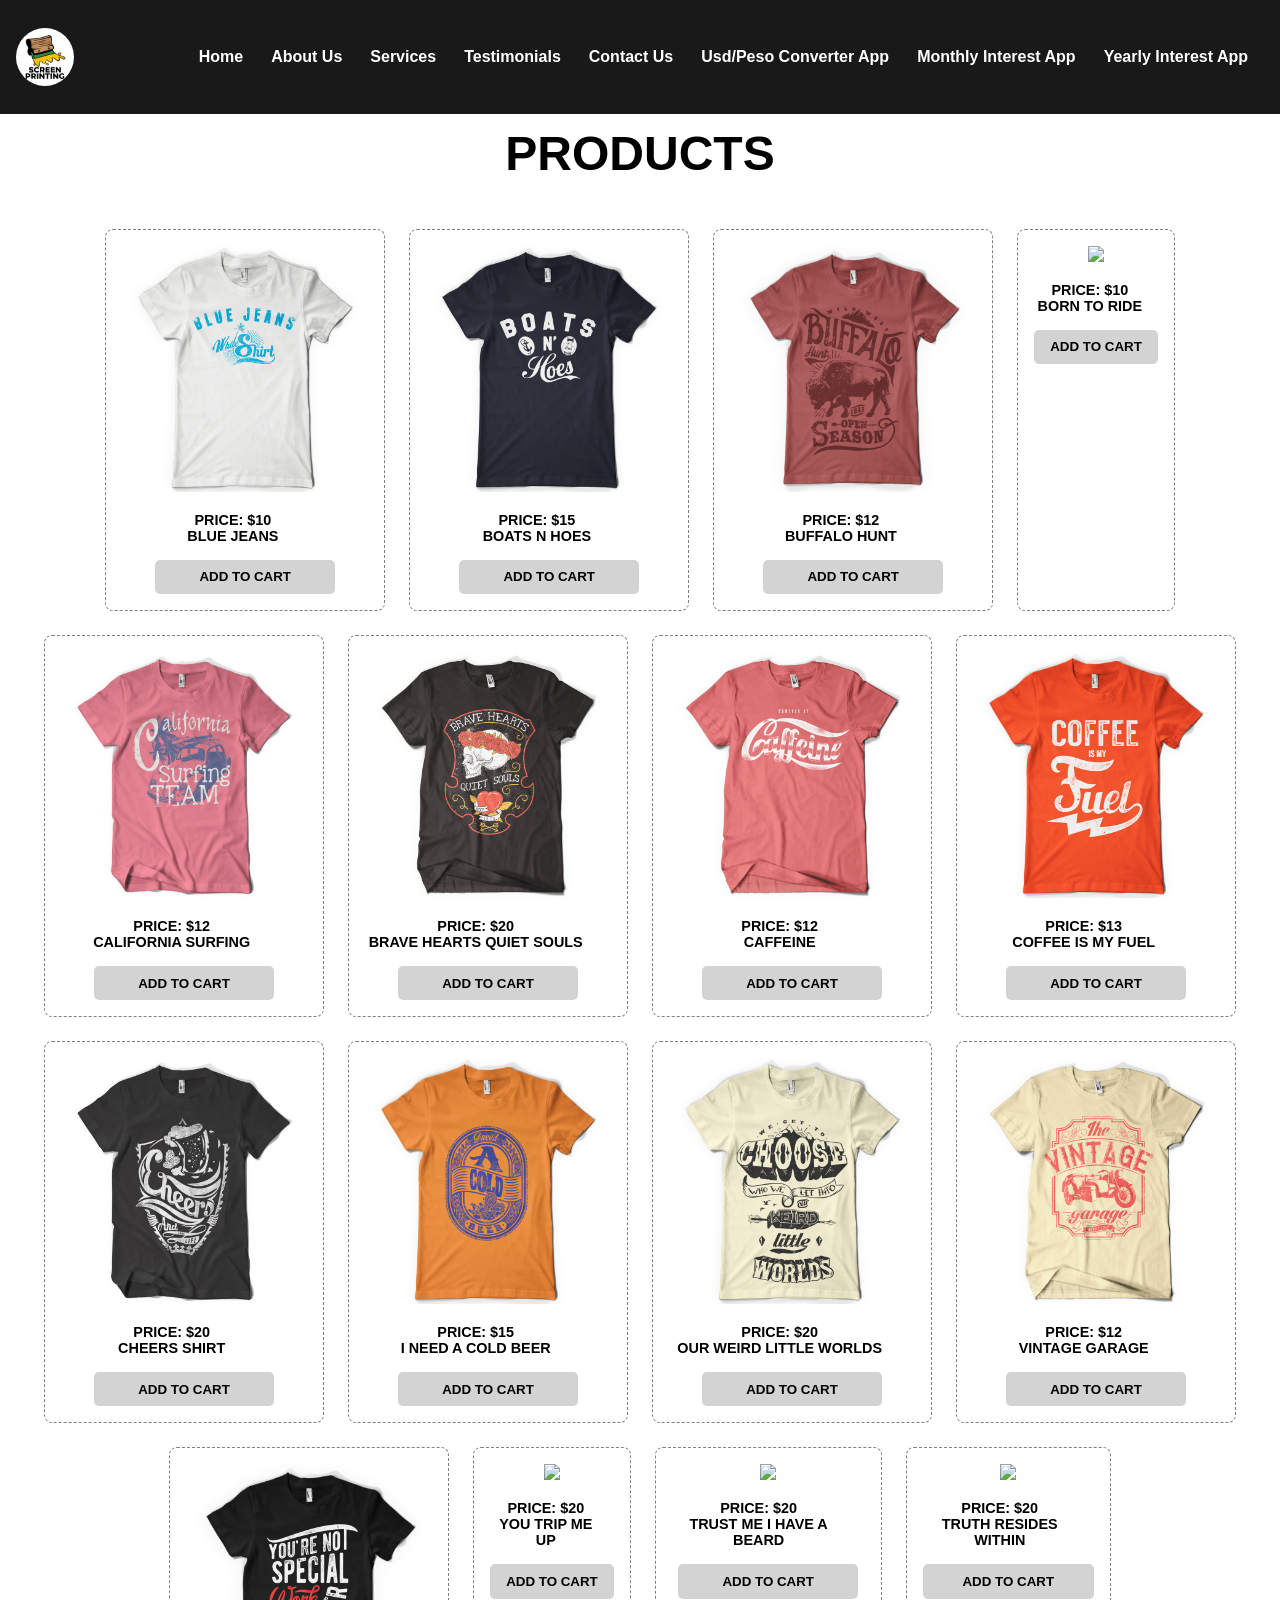
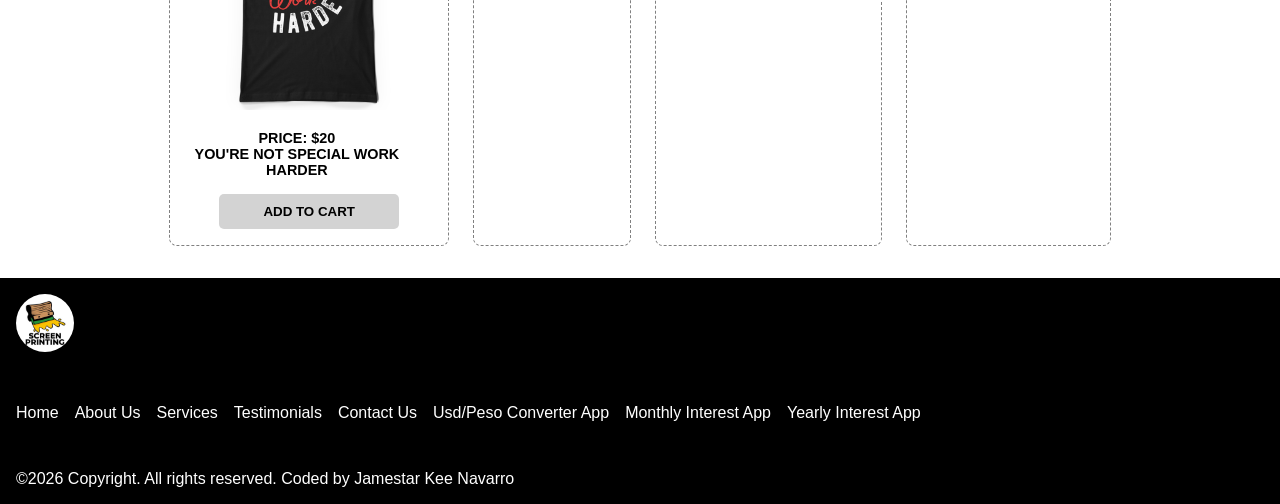
==== product-images/product-images.html @ 46c11966 "Add files via upload" ====
<!DOCTYPE html>
<html>
	<head>
		<meta charset="utf-8">
		<meta name="viewport" content="width=device-width, initial-scale=1">
		<title>Product Images</title>
		<link rel="stylesheet" href="main.css">
		<link rel="stylesheet" href="../main.css">
		<link rel="stylesheet" href="../header.css">
		<link rel="stylesheet" href="../footer.css">
	</head>
<body>

	<header>
		<nav id="top-nav">
			<a href="../index.html"><img class="logo" src="../icons/logo.jpg"></a>
			<ul id="ul-menu">
				<li> <a class="links" href="../index.html" tabindex="0">Home</a> </li>
				<li> <a class="links" href="../index.html#about" tabindex="0">About Us</a> </li>
				<li> <a class="links" href="../index.html#services" tabindex="0">Services</a> </li>
				<li> <a class="links" href="../index.html#testimonials" tabindex="0">Testimonials</a> </li>
				<li> <a href="../index.html#contacts" tabindex="0">Contact Us</a> </li>
				<li> <a class="links" href="../usd-to-peso/converter.html" tabindex="0">Usd/Peso Converter App</a> </li>
				<li> <a class="links" href="../monthly-calc/monthly.html" tabindex="0">Monthly Interest App</a> </li>
				<li> <a class="links" href="../yearly-calc/yearly.html" tabindex="0">Yearly Interest App</a> </li>
			</ul>
			<button id="menu-btn" tabindex="0">CLOSE</button>		
		</nav>
	</header>


	<!-- Lightbox -->
	<div id="lightbox">
		<span id="close-btn">&times;</span>
		<img id="image" src="">
		<p id="print-name">BLUE JEANS</p>

		<div id="arrows">
			<img id="left" tabindex="0" src="../icons/arrow.png" style="width:50px; height: 50px; transform: rotateY(180deg);">
			<img id="right" tabindex="0" src="../icons/arrow.png" style="width:50px; height: 50px;">
		</div>
	</div>

	<div id="toast">Added to cart successfully!</div>

	<div id="products-div">
		<h1 style="text-shadow: none;">PRODUCTS</h1>

		<div>
				<figure class="image-card">
					<img class="image" src="../images/blue jeans.jpg">
					<figcaption>
						<p>PRICE: $<span>10</span></p>
						<p>BLUE JEANS</p>		
					</figcaption>
					<button class="add-to-cart">ADD TO CART</button>
				</figure>

				<figure class="image-card">
					<img class="image" src="../images/boats n hoes.jpg">
					<figcaption>

						<p>PRICE: $<span>15</span></p>
						<p>BOATS N HOES</p>		
					</figcaption>
					<button class="add-to-cart">ADD TO CART</button>
				</figure>

				<figure class="image-card">
					<img class="image" src="../images/buffalo hunt.jpg">
					<figcaption>
						<p>PRICE: $<span>12</span></p>
						<p>BUFFALO HUNT</p>		
					</figcaption>
					<button class="add-to-cart">ADD TO CART</button>
				</figure>

				<figure class="image-card">
					<img class="image" src="../images/BORN TO RIDE.jpg">
					<figcaption>

						<p>PRICE: $<span>10</span></p>
						<p>BORN TO RIDE</p>		
					</figcaption>
					<button class="add-to-cart">ADD TO CART</button>
				</figure>

				<figure class="image-card">
					<img class="image" src="../images/california surfing.jpg">
					<figcaption>

						<p>PRICE: $<span>12</span></p>
						<p>CALIFORNIA SURFING</p>		
					</figcaption>
					<button class="add-to-cart">ADD TO CART</button>
				</figure>

				<figure class="image-card">
					<img class="image" src="../images/brave hearts quiet souls.jpg">
					<figcaption>

						<p>PRICE: $<span>20</span></p>
						<p>BRAVE HEARTS QUIET SOULS</p>		
					</figcaption>
					<button class="add-to-cart">ADD TO CART</button>
				</figure>

				<figure class="image-card">
					<img class="image" src="../images/caffeine.jpg">
					<figcaption>

						<p>PRICE: $<span>12</span></p>
						<p>CAFFEINE</p>		
					</figcaption>
					<button class="add-to-cart">ADD TO CART</button>
				</figure>

				<figure class="image-card">
					<img class="image" src="../images/coffee is my fuel.jpg">
					<figcaption>

						<p>PRICE: $<span>13</span></p>
						<p>COFFEE IS MY FUEL</p>		
					</figcaption>
					<button class="add-to-cart">ADD TO CART</button>
				</figure>

				<figure class="image-card">
					<img class="image" src="../images/cheers shirt.jpg">
					<figcaption>

						<p>PRICE: $<span>20</span></p>
						<p>CHEERS SHIRT</p>		
					</figcaption>
					<button class="add-to-cart">ADD TO CART</button>
				</figure>

				<figure class="image-card">
					<img class="image" src="../images/i need a cold beer.jpg">
					<figcaption>

						<p>PRICE: $<span>15</span></p>
						<p>I NEED A COLD BEER</p>		
					</figcaption>
					<button class="add-to-cart">ADD TO CART</button>
				</figure>

				<figure class="image-card">
					<img class="image" src="../images/our weird little worlds.jpg">
					<figcaption>

						<p>PRICE: $<span>20</span></p>
						<p>OUR WEIRD LITTLE WORLDS</p>		
					</figcaption>
					<button class="add-to-cart">ADD TO CART</button>
				</figure>

				<figure class="image-card">
					<img class="image" src="../images/vintage garage.jpg">
					<figcaption>

						<p>PRICE: $<span>12</span></p>
						<p>VINTAGE GARAGE</p>		
					</figcaption>
					<button class="add-to-cart">ADD TO CART</button>
				</figure>

				<figure class="image-card">
					<img class="image" src="../images/you're not special work harder.jpg">
					<figcaption>

						<p>PRICE: $<span>20</span></p>
						<p>YOU'RE NOT SPECIAL WORK HARDER</p>		
					</figcaption>
					<button class="add-to-cart">ADD TO CART</button>
				</figure>

				<figure class="image-card">
					<img class="image" src="../images/YOU TRIP ME UP.jpg">
					<figcaption>

						<p>PRICE: $<span>20</span></p>
						<p>YOU TRIP ME UP</p>		
					</figcaption>
					<button class="add-to-cart">ADD TO CART</button>
				</figure>

				<figure class="image-card">
					<img class="image" src="../images/TRUST ME I HAVE A BEARD.jpg">
					<figcaption>

						<p>PRICE: $<span>20</span></p>
						<p>TRUST ME I HAVE A BEARD</p>		
					</figcaption>
					<button class="add-to-cart">ADD TO CART</button>
				</figure>

	
				<figure class="image-card">
					<img class="image" src="../images/TRUTH RESIDES WITHIN.jpg">
					<figcaption>

						<p>PRICE: $<span>20</span></p>
						<p>TRUTH RESIDES WITHIN</p>		
					</figcaption>
					<button class="add-to-cart">ADD TO CART</button>
				</figure>
		</div>	
	</div>

	<footer>
			<a href="../index.html"><img class="logo" src="../icons/logo.jpg"></a>
			<ul id="menu-footer">
				<li> <a class="links" href="../index.html" tabindex="0">Home</a> </li>
				<li> <a class="links" href="../index.html#about" tabindex="0">About Us</a> </li>
				<li> <a class="links" href="../index.html#services" tabindex="0">Services</a> </li>
				<li> <a class="links" href="../index.html#testimonials" tabindex="0">Testimonials</a> </li>
				<li> <a href="../index.html#contacts" tabindex="0">Contact Us</a> </li>
				<li> <a class="links" href="../usd-to-peso/converter.html" tabindex="0">Usd/Peso Converter App</a> </li>
				<li> <a class="links" href="../monthly-calc/monthly.html" tabindex="0">Monthly Interest App</a> </li>
				<li> <a class="links" href="../yearly-calc/yearly.html" tabindex="0">Yearly Interest App</a> </li>
			</ul>

			<div id="copyright">
				<p>&copy;2026 Copyright. All rights reserved. Coded by Jamestar Kee Navarro</p>
			</div>
	</footer>

		<script src="product-images.js"></script>
		<script src="../menu-btn.js"></script>
		<script src="../footer.js"></script>
	</body>
	</html>
---- product-images/main.css ----
* {
	box-sizing: border-box;
}

body {
	font-family: Arial, sans-serif;
	min-height: 100vh;
	padding-top: 80px;
	background: #fff;
}

#products-div {
	padding: 2rem
}

#products-div h1 {
	text-align: center;
	margin: 1rem 0 3rem;
	font-size: clamp(1.8rem, 4vw, 3rem);
}

#products-div > div {
	display: flex;
	flex-wrap: wrap;
	justify-content: center;
   gap: 1.5rem;
}


.image-card {
	max-width: 280px;
	margin: 0;
	padding: 1rem;
	border: 1px dashed gray;
	text-align: center;
	border-radius: 8px;
	cursor: pointer;
}

.image {
	width: 100%;
}

.image-card:hover {
	box-shadow: 0 5px 15px rgba(0, 0, 0, 0.15);
}

figure {
	background: white;
}	

figcaption {
	width: 90%;
	margin: 1rem 0;
	font-weight: bold;
	font-size: 0.9rem;
}

/* Button */
.add-to-cart {
	width: 100%;
	max-width: 180px;

	border: none;
	border-radius: 5px;

	padding: 0.6rem 1rem;

	font-weight: bold;
	background: lightgray;
	cursor: pointer;

	transition: background 0.2s ease;
}


/* =========================
   LIGHTBOX
========================= */

#lightbox {
	visibility: hidden;

	position: fixed;
	inset: 0;

	z-index: 5000;

	width: 100%;
	height: 100dvh;

	padding: 1rem;

	display: flex;
	flex-direction: column;
	justify-content: center;
	align-items: center;

	background: rgba(0, 0, 0, 0.9);

	color: white;
	font-weight: bold;
}

#lightbox p {
	margin-top: 1rem;
	text-align: center;
	font-size: clamp(0.9rem, 2vw, 1.2rem);
}

#lightbox > img {

		max-height: 70vh;
		object-fit: contain;
	}

#lightbox #arrows {
	position: absolute;
	top: 50%;
	left: 50%;

	transform: translate(-50%, -50%);

	width: min(90%, 750px);

	display: flex;
	justify-content: space-between;
	align-items: center;


}

#lightbox #arrows img {
	cursor: pointer;
	pointer-events: auto;
}

/* Close button */
#close-btn {
	position: absolute;
	top: 1rem;
	right: 1rem;
	font-size: clamp(35px, 6vw, 50px);
	cursor: pointer;
}

/* =========================
   TOAST
========================= */
#toast {
	visibility: hidden;

	position: fixed;

	left: 50%;
	bottom: 30px;

	transform: translateX(-50%);

	width: max-content;

	padding: 1rem;

	background: green;
	color: white;

	text-align: center;

	border-radius: 8px;

	font-size: 14px;
	font-weight: bold;
	opacity: 0;

	transition:
	opacity 0.5s ease,
	visibility 0.5s ease;
}

#toast.show {
	visibility: visible;
	opacity: 1;
}


@media screen and (min-width: 360px) {

	#lightbox > img {;
		width: 70%;
	}

	#lightbox #arrows {
		top: 48%;
	}
}
---- main.css ----
*,
*::before,
*::after {
    margin: 0;
    padding: 0;
    box-sizing: border-box;
}


html {
    scroll-behavior: smooth;
}

body {
    font-family: Arial, sans-serif;
    overflow-x: hidden;
}


h1 {
    font-size: clamp(2rem, 7vw, 4rem);
    line-height: 1.1;

    border-radius: 8px;

    text-shadow: 2px 5px 7px black;
}

h2 {
    text-align: center;
    padding-bottom: 1rem;
}


input,
select,
textarea {
    font: inherit;
}


textarea {
    width: 100%;
    min-height: 150px;
    padding: 5px 10px;
}

input,
select {
    width: 100%;
    padding: .5rem;
}


main {
    position: relative;
    display: flex;
    flex-direction: column;
}

#hero {
    background-image: url('images/silk-screen-printing.jpg');
    
}

#hero button {
    border: none;
    margin-top: 1rem;
}

#hero button a {
    color: black;
    text-decoration: none;
}

.submit, #hero button a {

    background: orange;
    padding: .5rem;
    border-radius: 5px;
    border: none;

    color: dark;
    font-weight: bold;

    font-size: 1rem;
    cursor: pointer;

    transition:
    background .2s ease,
    color .2s ease;
}

.submit:hover, #hero button a:hover {
    background: green;
    color: white;
}


/* HERO */
#hero {
    min-height: 500px;
    height: auto;

    padding: 100px 20px 50px;
}

#hero > div {
    text-align: center;
    width: min(450px, 100%);
}


#slides-wrapper {
    width: min(700px, 90%);
}

#testimonial-arrows {
    width: 95%;
}


/* =========================================================
   360px AND BELOW
========================================================= */

@media screen and (max-width: 360px) {

    #services {
        padding-left: 10px;
        padding-right: 10px;
    }

    #left,
    #right {
        padding: .6rem;
    }

    #left #form {
    	margin-bottom: 1rem;
    }

    #left #form,
    #left #texts {
        max-width: 100%;
    }

    #testimonials {
        padding-left: 10px;
        padding-right: 10px;
    }

    #testimonials h2 {
        font-size: 1.3rem;
    }

    #slides-wrapper {
        width: 100%;
        height: 300px;
    }

    .card {
        padding: .7rem;
    }

    .card p {
        font-size: 14px;
    }

    #testimonial-arrows img {
        width: 50px;
        height: 50px;
    }

    section#contacts {
        padding-left: 10px;
        padding-right: 10px;
    }

    #form-icons-div form,
    #form-icons-div > div {
        padding: .8rem;
    }

    .icons {
        font-size: 14px;
    }
}
---- header.css ----
header {
    position: fixed;
    z-index: 1;
    top: 0;
    left: 0;
    width: 100%;
    background: rgba(0, 0, 0, 0.9);
}

.logo {
    width: 90px;
    cursor: pointer;
    border-radius: 50%;
}

header .logo{
    padding: 1rem;
}

#top-nav {
    display: flex;
    align-items: center;
    justify-content: space-between;
}

#top-nav #ul-menu li {
    list-style: none;
    padding-left: 12px;
}

#top-nav #ul-menu li a {
    color: white;
    font-weight: bold;
    text-decoration: none;
}

#menu-btn {
    display: none;
}


@media screen and (min-width: 360px) {

    #top-nav #ul-menu.open {
        display: flex
    }

    #menu-btn {
        display: block;
        background: none;
        color: white;
        border: 1px solid white;

        position: absolute;

        top: 24px;
        right: 15px;

        padding: .5rem;

        cursor: pointer;
    }

    #ul-menu {
        display: none;
        padding: 2rem 1rem;
        margin: auto;
        flex-direction: column;

        align-items: center;
    }

    #ul-menu li {
        padding: 1rem;
    }
}


@media screen and (min-width: 768px) {

    #ul-menu {
        margin: 0;
        display: flex;
        flex-direction: row;
    }

    #menu-btn {
        display: none;
    }
}
---- footer.css ----
footer {
   width: 100%;
   color: white;
   background: rgba(0, 0, 0, 1);
}

footer > a img {
   width: 90px;
   padding: 1rem;
}


footer li {
   list-style: none;
   padding: 1rem 0;
}

footer a {
   color:  white;
   text-decoration: none;
}


footer #copyright, footer #menu-footer {
   padding: 1rem;
}



@media screen and (min-width: 360px){

       footer {
              text-align: center;
              opacity: 0;
              visibility: hidden;
              transition: opacity 0.3s ease;
       }
       
       footer.show {
              opacity: 1;
              visibility: visible;
       }

}

@media screen and (min-width: 768px){

       footer {
              text-align: left;
       }

       footer li {
          list-style: none;
          padding-right: 1rem;
       }

       #menu-footer {
              display: flex;
       }
}
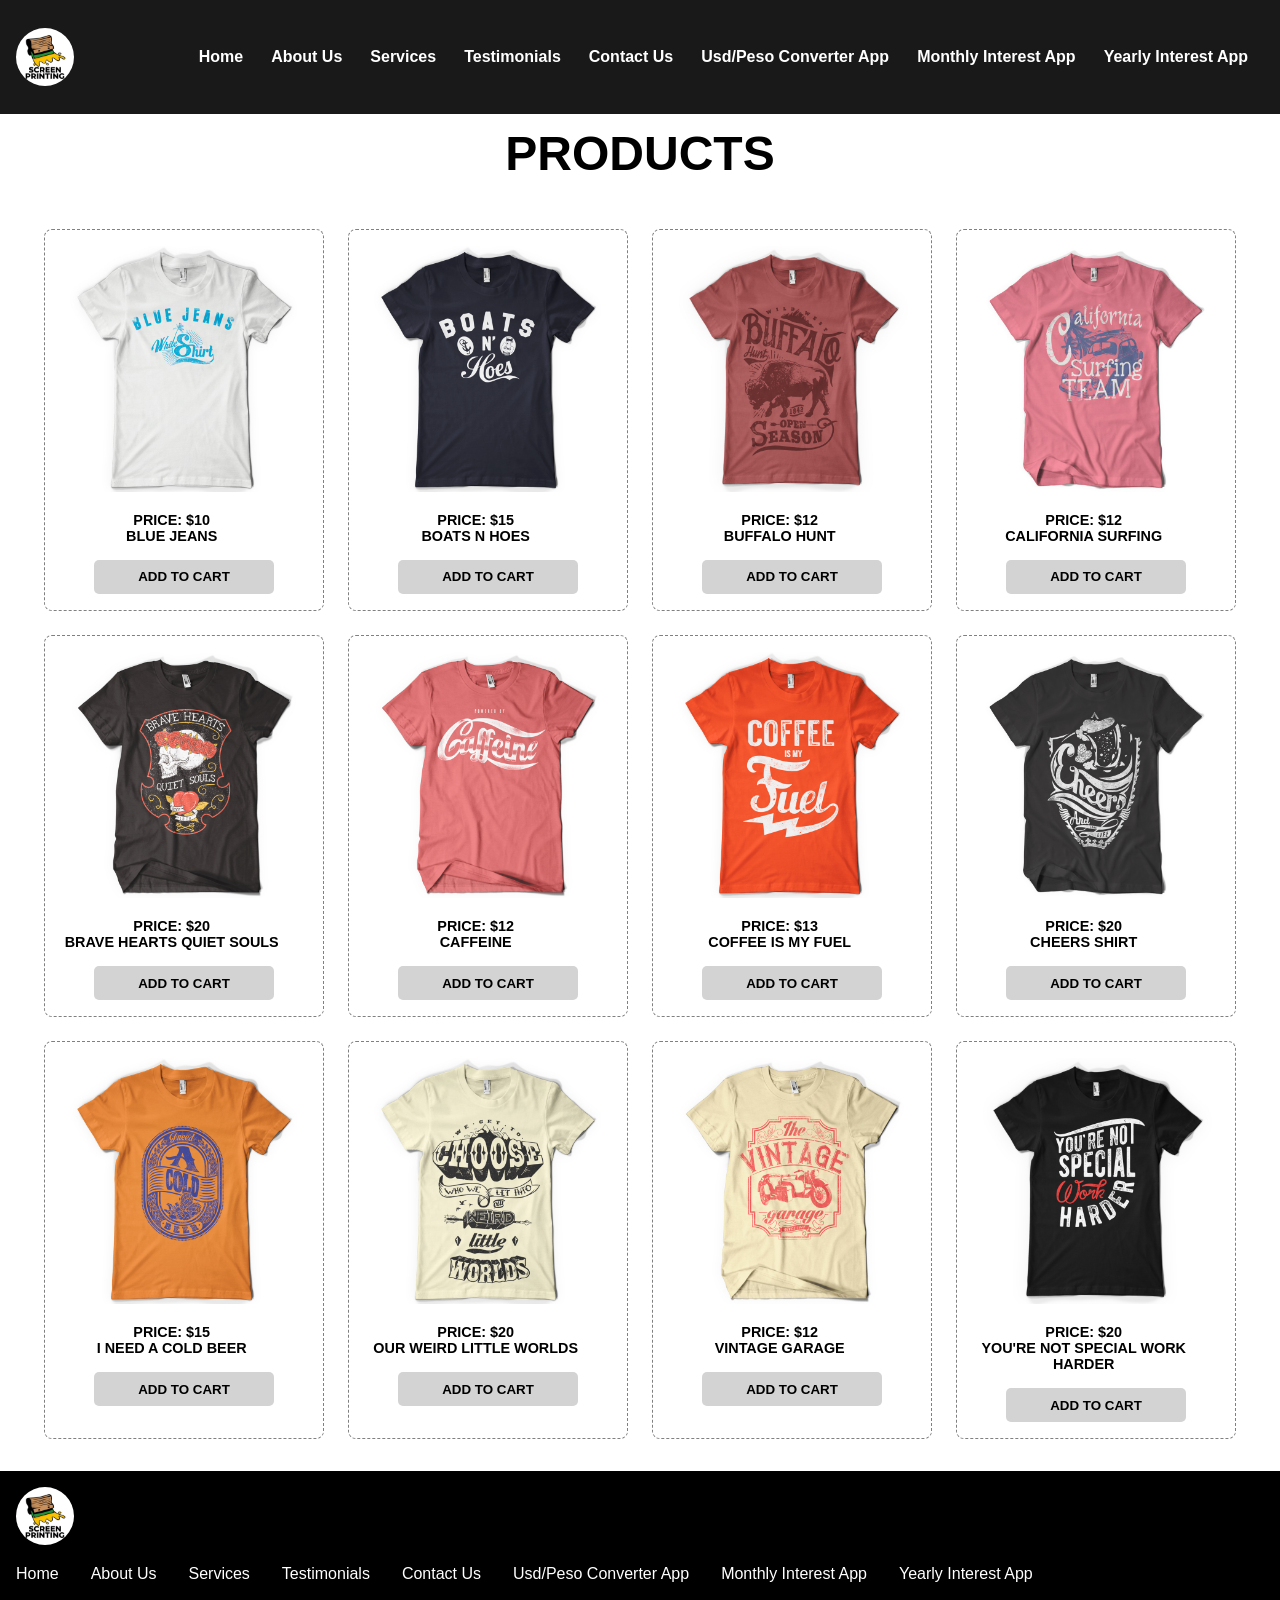
==== commit bc085072: "Update product-images.html" ====
--- a/product-images/product-images.html
+++ b/product-images/product-images.html
@@ -71,16 +71,6 @@
 					<figcaption>
 						<p>PRICE: $<span>12</span></p>
 						<p>BUFFALO HUNT</p>		
-					</figcaption>
-					<button class="add-to-cart">ADD TO CART</button>
-				</figure>
-
-				<figure class="image-card">
-					<img class="image" src="../images/BORN TO RIDE.jpg">
-					<figcaption>
-
-						<p>PRICE: $<span>10</span></p>
-						<p>BORN TO RIDE</p>		
 					</figcaption>
 					<button class="add-to-cart">ADD TO CART</button>
 				</figure>
@@ -175,36 +165,6 @@
 					<button class="add-to-cart">ADD TO CART</button>
 				</figure>
 
-				<figure class="image-card">
-					<img class="image" src="../images/YOU TRIP ME UP.jpg">
-					<figcaption>
-
-						<p>PRICE: $<span>20</span></p>
-						<p>YOU TRIP ME UP</p>		
-					</figcaption>
-					<button class="add-to-cart">ADD TO CART</button>
-				</figure>
-
-				<figure class="image-card">
-					<img class="image" src="../images/TRUST ME I HAVE A BEARD.jpg">
-					<figcaption>
-
-						<p>PRICE: $<span>20</span></p>
-						<p>TRUST ME I HAVE A BEARD</p>		
-					</figcaption>
-					<button class="add-to-cart">ADD TO CART</button>
-				</figure>
-
-	
-				<figure class="image-card">
-					<img class="image" src="../images/TRUTH RESIDES WITHIN.jpg">
-					<figcaption>
-
-						<p>PRICE: $<span>20</span></p>
-						<p>TRUTH RESIDES WITHIN</p>		
-					</figcaption>
-					<button class="add-to-cart">ADD TO CART</button>
-				</figure>
 		</div>	
 	</div>
 
@@ -230,4 +190,4 @@
 		<script src="../menu-btn.js"></script>
 		<script src="../footer.js"></script>
 	</body>
-	</html>+	</html>
--- a/footer.css
+++ b/footer.css
@@ -6,27 +6,20 @@
    background: rgba(0, 0, 0, 1);
 }
 
+footer li {
+   list-style: none;
+}
+
 footer > a img {
    width: 90px;
    padding: 1rem;
 }
 
 
-footer li {
-   list-style: none;
-   padding: 1rem 0;
-}
-
 footer a {
    color:  white;
    text-decoration: none;
 }
-
-
-footer #copyright, footer #menu-footer {
-   padding: 1rem;
-}
-
 
 
 @media screen and (min-width: 360px){
@@ -43,6 +36,18 @@
               visibility: visible;
        }
 
+      footer li {
+         padding-bottom: 5px;
+      }
+
+       footer #menu-footer {
+         padding: 0px 0 15px;
+      }
+
+      footer #copyright {
+         padding: 0px 0 .8rem;
+      }
+
 }
 
 @media screen and (min-width: 768px){
@@ -52,11 +57,18 @@
        }
 
        footer li {
-          list-style: none;
           padding-right: 1rem;
        }
 
        #menu-footer {
               display: flex;
        }
-} +
+       footer #copyright {
+         padding: 0 1rem 15px;
+      }
+
+      footer li {
+         padding: 0px 1rem 0;
+      }
+} 
